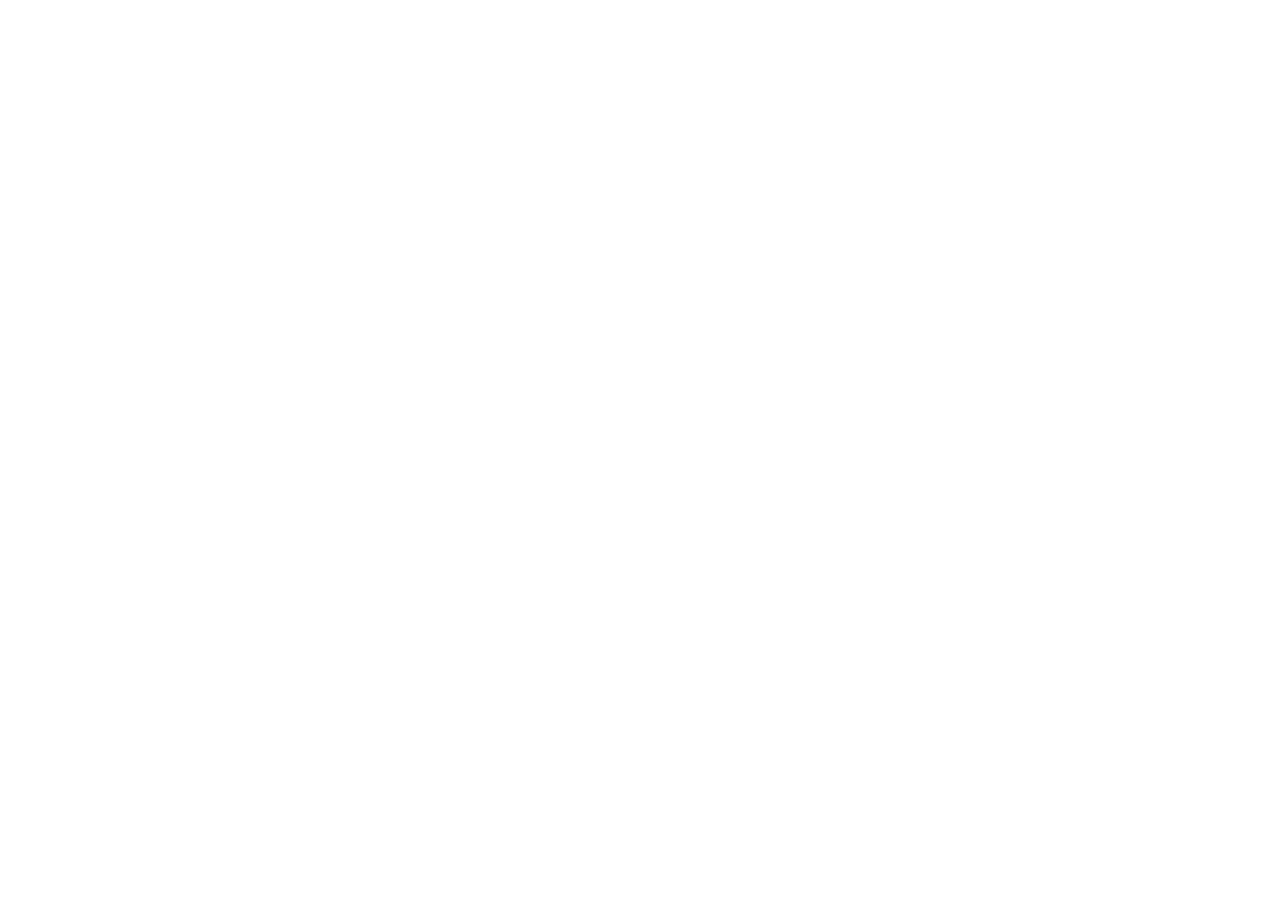
==== index.html @ 930ca026 "first commit" ====
<!DOCTYPE html>
<html lang="en">

<head>
    <meta charset="UTF-8">
    <meta name="viewport" content="width=device-width, initial-scale=1.0">
    <meta http-equiv="X-UA-Compatible" content="ie=edge">
    <title>Document</title>
</head>

<body>

</body>

</html>
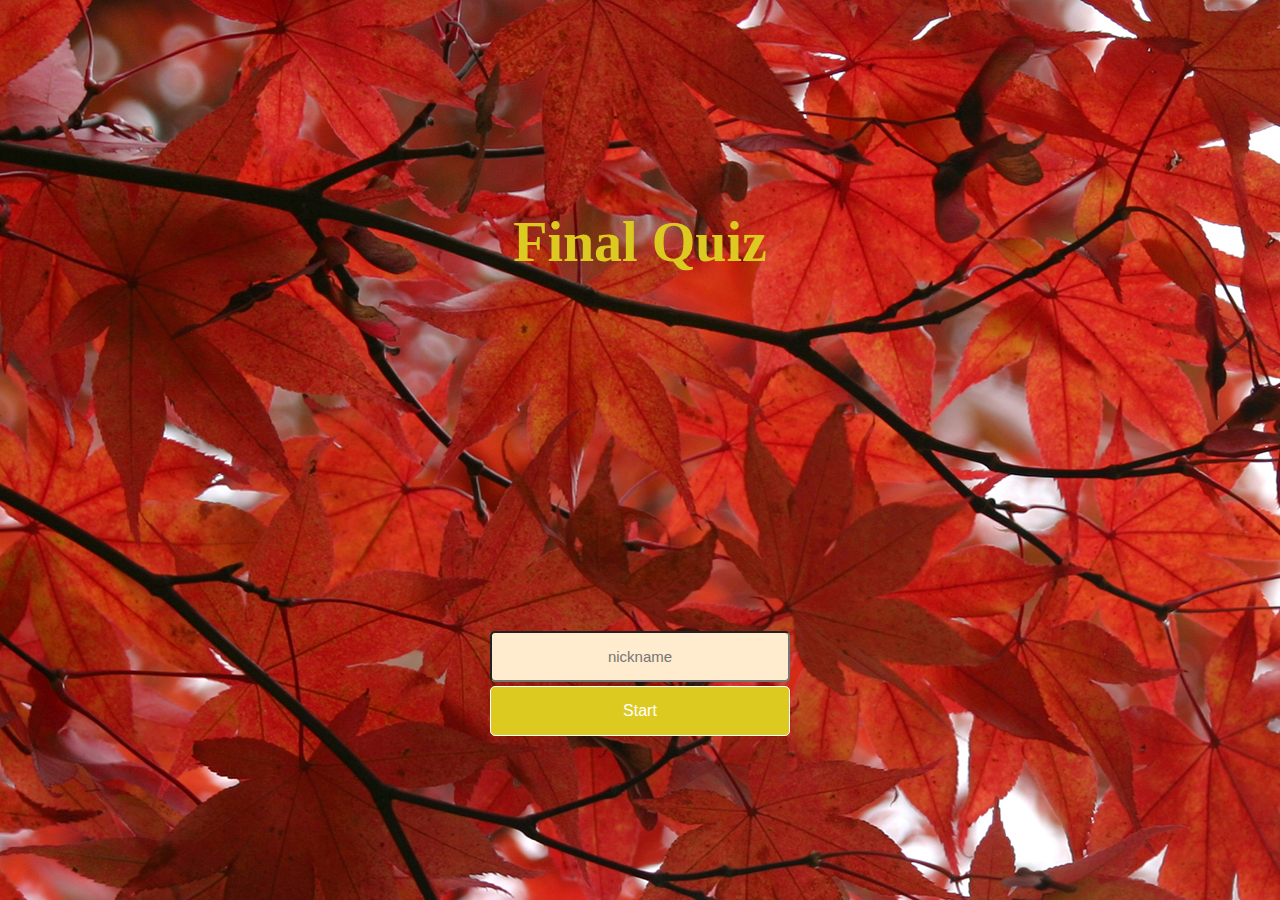
==== commit f069c4b1: "create page html index and css" ====
--- a/index.html
+++ b/index.html
@@ -5,11 +5,29 @@
     <meta charset="UTF-8">
     <meta name="viewport" content="width=device-width, initial-scale=1.0">
     <meta http-equiv="X-UA-Compatible" content="ie=edge">
-    <title>Document</title>
+    <link rel="stylesheet" type="text/css" href="assets/styles.css">
+    <link rel="stylesheet" type="text/css" href="assets/reset.css">
+    <title>FinalQuiz</title>
 </head>
 
-<body>
+<body class="d-flex d-flex-column">
 
+    <div class="container flex-align-center ">
+        <div class="d-flex flex-column flex-align-center">
+            <h1 class="textCuestion">Final Quiz</h1>
+        </div>
+    </div>
+    <div class="container">
+        <div class="">
+            <input class="inputstar" type="text" placeholder="nickname">
+        </div>
+        <div class="">
+            <button class="startButton">Start</button>
+        </div>
+    </div>
+
+    <footer>
+    </footer>
 </body>
 
 </html>--- a/assets/styles.css
+++ b/assets/styles.css
@@ -0,0 +1,68 @@
+body {
+    background-image: url('../assets/img/rojo.jpg');
+}
+
+.d-flex {
+    display: flex;
+}
+
+.d-flex-column {
+    flex-direction: column;
+}
+
+.container {
+    background: #CCC;
+    display: flex;
+    flex-direction: column;
+    margin: auto;
+    max-width: 500px;
+    width: 90%;
+    text-align: center;
+    background-color: rgba(221, 133, 32, 0);
+}
+
+.d-flex {
+    display: flex;
+}
+
+.flex-column {
+    flex-direction: column;
+}
+
+.flex-align-center {
+    align-items: center;
+}
+
+.textCuestion {
+    color: rgb(221, 202, 32);
+    margin-top: 50px;
+    font-size: 56px;
+}
+
+.startButton {
+    background-color: rgb(221, 202, 32);
+    border: none;
+    color: white;
+    padding: 15px 32px;
+    text-align: center;
+    text-decoration: none;
+    display: inline-block;
+    font-size: 16px;
+    margin: 4px 2px;
+    cursor: pointer;
+    border: 1px solid;
+    border-radius: 5px;
+    width: 60%;
+}
+
+.inputstar {
+    max-width: 500px;
+    padding: 15px 32px;
+    text-align: center;
+    font-size: 15px;
+    border-radius: 5px;
+    display: inline-flex;
+    margin: auto;
+    width: 60%;
+    background-color: blanchedalmond;
+}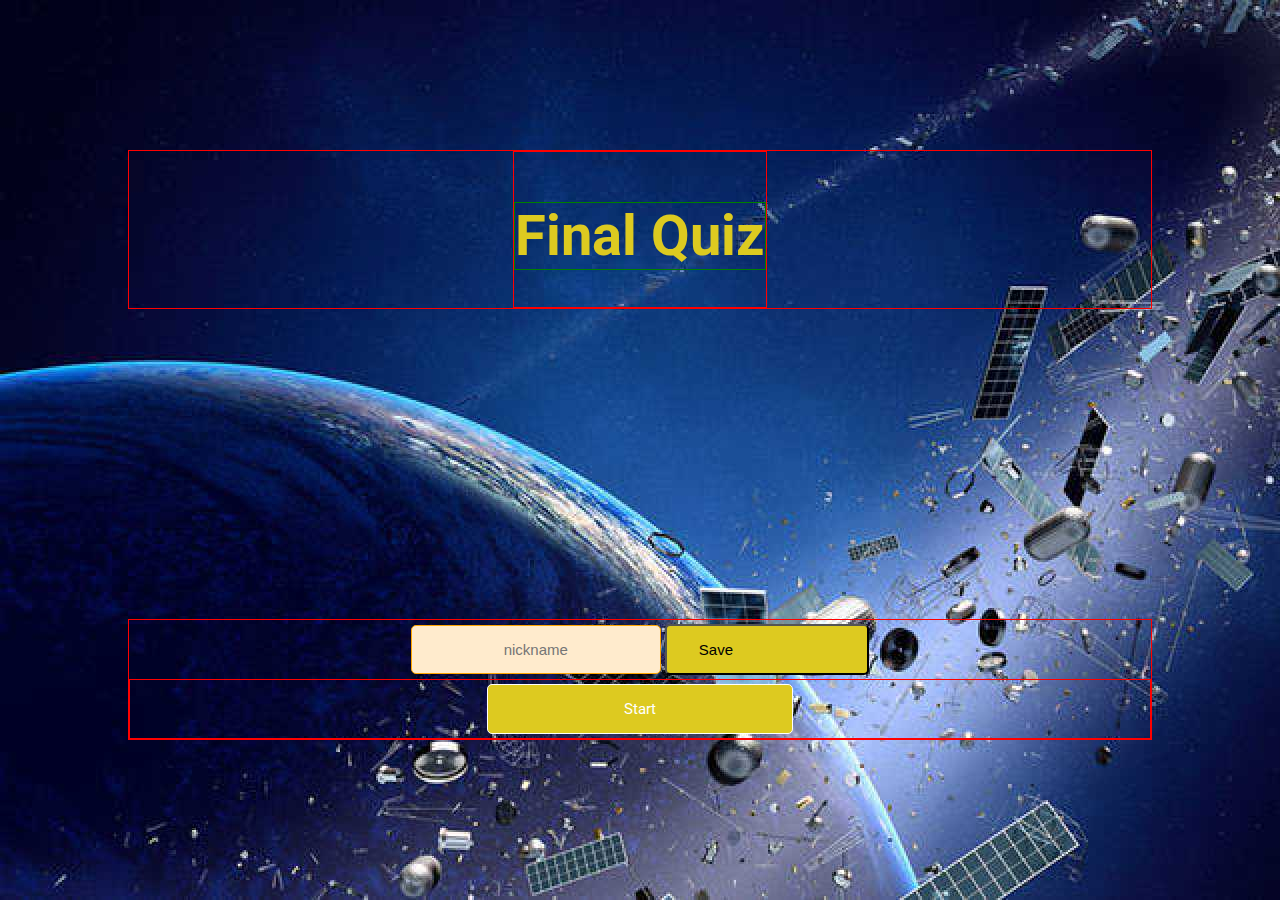
==== commit 7f0666f1: "save localstorage" ====
--- a/index.html
+++ b/index.html
@@ -5,6 +5,7 @@
     <meta charset="UTF-8">
     <meta name="viewport" content="width=device-width, initial-scale=1.0">
     <meta http-equiv="X-UA-Compatible" content="ie=edge">
+    <link href="https://fonts.googleapis.com/css?family=Roboto&display=swap" rel="stylesheet">
     <link rel="stylesheet" type="text/css" href="assets/styles.css">
     <link rel="stylesheet" type="text/css" href="assets/reset.css">
     <title>FinalQuiz</title>
@@ -18,16 +19,20 @@
         </div>
     </div>
     <div class="container">
-        <div class="">
-            <input class="inputstar" type="text" placeholder="nickname">
-        </div>
-        <div class="">
-            <button class="startButton">Start</button>
-        </div>
+        <form class="" id="formSave">
+            <input class="inputstar" type="text" id="addNickName" placeholder="nickname">
+            <button class="saveNick" type="submit" value="Save">Save</button>
+            <div class="">
+                <a id="start" class="startButton" onclick="start()" href="Question.html">Start</a>
+            </div>
+
+        </form>
+
     </div>
 
     <footer>
     </footer>
+    <script src="js/start.js"></script>
 </body>
 
 </html>--- a/assets/styles.css
+++ b/assets/styles.css
@@ -1,6 +1,9 @@
 body {
-    background-image: url('../assets/img/rojo.jpg');
+    background-image: url('../assets/img/space.jpg');
 }
+
+
+/* container page */
 
 .d-flex {
     display: flex;
@@ -15,10 +18,11 @@
     display: flex;
     flex-direction: column;
     margin: auto;
-    max-width: 500px;
-    width: 90%;
+    max-width: 80%;
+    width: 80%;
     text-align: center;
     background-color: rgba(221, 133, 32, 0);
+    margin-bottom: 160px;
 }
 
 .d-flex {
@@ -39,6 +43,9 @@
     font-size: 56px;
 }
 
+
+/* button star */
+
 .startButton {
     background-color: rgb(221, 202, 32);
     border: none;
@@ -47,22 +54,143 @@
     text-align: center;
     text-decoration: none;
     display: inline-block;
+    font-size: 15px;
+    margin: 4px 2px;
+    cursor: pointer;
+    border: 1px solid;
+    border-radius: 5px;
+    width: 30%;
+}
+
+
+/* design input */
+
+.inputstar {
+    max-width: 250px;
+    padding: 15px 32px;
+    text-align: center;
+    font-size: 15px;
+    border-radius: 5px;
+    display: inline-flex;
+    margin: 4px auto;
+    width: 30%;
+    background-color: blanchedalmond;
+}
+
+
+/* savenick */
+
+.saveNick {
+    max-width: 250px;
+    padding: 15px 32px;
+    text-align: center;
+    font-size: 15px;
+    border-radius: 5px;
+    display: inline-flex;
+    margin: 4px auto;
+    width: 20%;
+    background-color: rgb(221, 202, 32);
+    cursor: pointer;
+    /* 
+    text-decoration: none;
+    margin: 4px auto;
+    
+    border: 1px solid;
+    border-radius: 5px;
+    width: 20%;
+    float: right; */
+}
+
+
+/* design form */
+
+.container_form {
+    background: #CCC;
+    display: flex;
+    flex-direction: column;
+    margin: auto;
+    max-width: 80%;
+    width: 80%;
+    text-align: center;
+    background-color: rgba(221, 133, 32, 0);
+    margin-bottom: 160px;
+}
+
+.quiz-form {
+    background: #CCC;
+    display: flex;
+    flex-direction: column;
+    margin: auto;
+    max-width: 90%;
+    width: 90%;
+    text-align: left;
+    background-color: rgba(221, 133, 32, 0);
+    position: relative;
+}
+
+.question {
+    font-size: 30px;
+    text-align: center;
+    color: rgb(194, 194, 53);
+}
+
+.questionText {
+    font-weight: bold;
+    font-size: 17px;
+    text-align: center;
+}
+
+.pregunta {
+    max-width: 100%;
+    width: 100%;
+}
+
+.radioAnswer {
+    padding: 5px 0px 6px 6px;
+    z-index: 10;
+    line-height: 1.5;
+}
+
+.radioAnsweroAnswer input {
+    position: relative;
+    z-index: 10;
+    cursor: pointer;
+}
+
+
+/* next para la respuestas */
+
+.PrevQuestion {
+    float: left;
+    background-color: rgb(221, 202, 32);
+    color: white;
+    text-align: center;
+    text-decoration: none;
+    max-width: 100%;
+    width: 25%;
     font-size: 16px;
     margin: 4px 2px;
     cursor: pointer;
     border: 1px solid;
     border-radius: 5px;
-    width: 60%;
 }
 
-.inputstar {
-    max-width: 500px;
-    padding: 15px 32px;
+.NextQuestion {
+    float: right;
+    background-color: #4CAF50;
+    color: white;
+    background-color: rgb(221, 202, 32);
     text-align: center;
-    font-size: 15px;
+    text-decoration: none;
+    max-width: 100%;
+    width: 25%;
+    font-size: 16px;
+    margin: 4px 2px;
+    cursor: pointer;
+    border: 1px solid;
     border-radius: 5px;
-    display: inline-flex;
-    margin: auto;
-    width: 60%;
-    background-color: blanchedalmond;
+}
+
+span {
+    font-family: cursive;
 }